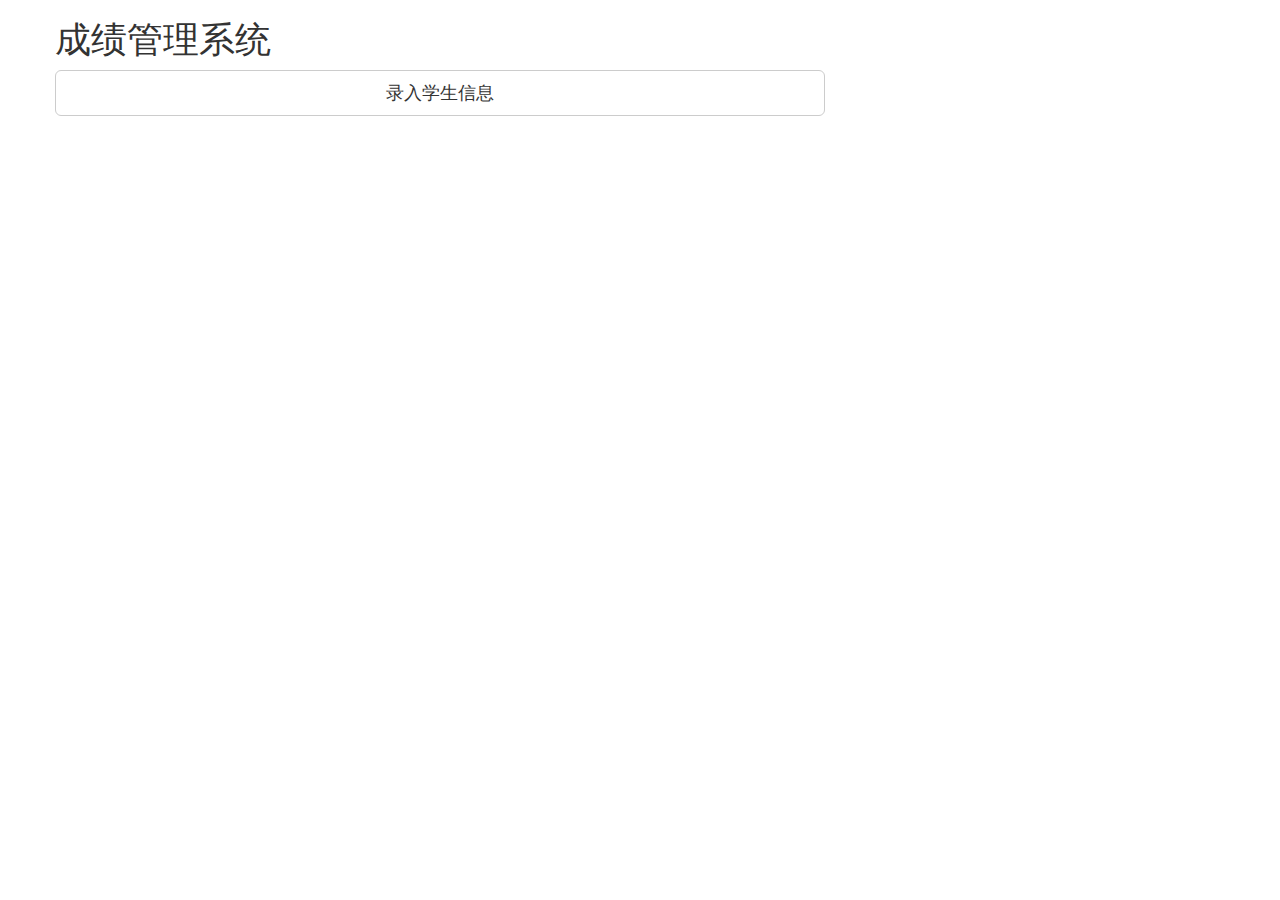
==== index.html @ 88f9819e "step2" ====
<!DOCTYPE html>
<html lang="en">
<head>
    <meta charset="UTF-8">
    <title>成绩管理系统</title>
    <link rel="stylesheet" href="./bootstrap-3.3.7-dist/css/bootstrap.css" />
    <link rel="stylesheet" href="./css/report.css" />
    <script src="./jquery-3.2.1.js"></script>
    <script src="./bootstrap-3.3.7-dist/js/bootstrap.js"></script>
</head>
<body>
    <div class="container">
        <div class="row">
            <h1>成绩管理系统</h1>
        </div>
        <div class="row">
            <div class="row">
                <div class="col-md-8">
                    <a type="button" class="btn btn-default btn-lg btn-block" href="./addstudentinfopage.html">录入学生信息</a>
                </div>
            </div>
        </div>
    </div>
</body>
</html>
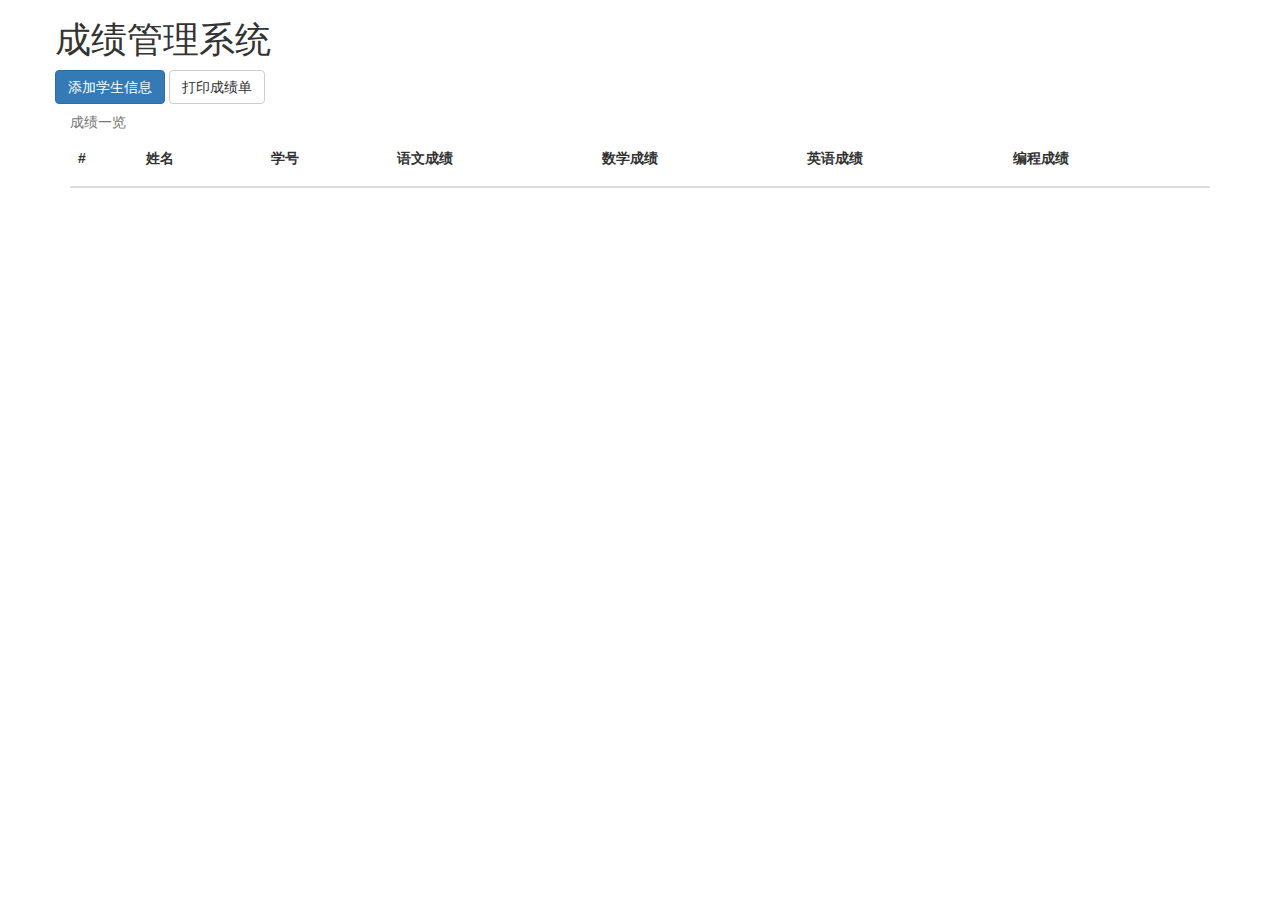
==== commit 339a72c0: "step3" ====
--- a/index.html
+++ b/index.html
@@ -7,16 +7,91 @@
     <link rel="stylesheet" href="./css/report.css" />
     <script src="./jquery-3.2.1.js"></script>
     <script src="./bootstrap-3.3.7-dist/js/bootstrap.js"></script>
+    <script>
+        //localStorage.clear();
+        /*var studentInfoList = [
+            {
+                name : 'Bob',
+                studentID : '123'
+            }
+        ]
+        localStorage.setItem('studentInfoList', JSON.stringify(studentInfoList));*/
+        $(document).ready(function(){
+            $('#addInfoButton').click(function () {
+                $('#addpage').load('addstudentinfopage.html');
+            });
+            $('#printReportButton').click(function () {
+                $('#addpage').load('getIDs.html');
+            })
+            var studentInfoList = JSON.parse(localStorage.getItem('studentInfoList'));
+            if ((studentInfoList == undefined)||(!Object.prototype.toString.call(studentInfoList)=='[object Array]'))
+                studentInfoList = [];
+            for (let studentInfo of studentInfoList) {
+                $('#infotable').append(`
+<tr>
+<th></th>
+<th><p>${studentInfo.name}</p></th>
+<th><p>${studentInfo.studentID}</p></th>
+<th><p>${studentInfo.chinese}</p></th>
+<th><p>${studentInfo.math}</p></th>
+<th><p>${studentInfo.english}</p></th>
+<th><p>${studentInfo.programming}</p></th>
+<th><button class="btn btn-primary" type="submit">修改</button></th>
+<th><button class="btn btn-danger" type="submit">删除</button></th>
+</tr>`);
+            }
+        });
+    </script>
 </head>
 <body>
+    <!标题及功能按钮>
     <div class="container">
         <div class="row">
             <h1>成绩管理系统</h1>
         </div>
         <div class="row">
-            <div class="row">
-                <div class="col-md-8">
-                    <a type="button" class="btn btn-default btn-lg btn-block" href="./addstudentinfopage.html">录入学生信息</a>
+            <button class="btn btn-primary" data-toggle="modal" data-target="#myModal" id="addInfoButton">
+                添加学生信息
+            </button>
+            <button class="btn btn-default" data-toggle="modal" data-target="#myModal" id="printReportButton">
+                打印成绩单
+            </button>
+        </div>
+    </div>
+    <!显示当前localstorage内数据>
+    <div class="container">
+        <table class="table table-hover">
+            <caption>成绩一览</caption>
+            <thead>
+                <tr>
+                    <th><p>#</p></th>
+                    <th><p>姓名</p></th>
+                    <th><p>学号</p></th>
+                    <th><p>语文成绩</p></th>
+                    <th><p>数学成绩</p></th>
+                    <th><p>英语成绩</p></th>
+                    <th><p>编程成绩</p></th>
+                </tr>
+            </thead>
+            <tbody id="infotable">
+
+            </tbody>
+        </table>
+    </div>
+    <div class="modal fade" id="myModal" tabindex="-1" role="dialog" aria-labelledby="myModalLabel" aria-hidden="true">
+        <div class="modal-dialog">
+            <div class="modal-content">
+                <div class="modal-header">
+                    <button type="button" class="close" data-dismiss="modal" aria-hidden="true">
+                        &times;
+                    </button>
+                    <h4 class="modal-title" id="myModalLabel">
+                    </h4>
+                </div>
+                <div class="modal-body">
+                    <div class="container">
+                        <div id="addpage"></div>
+                    </div>
                 </div>
             </div>
         </div>
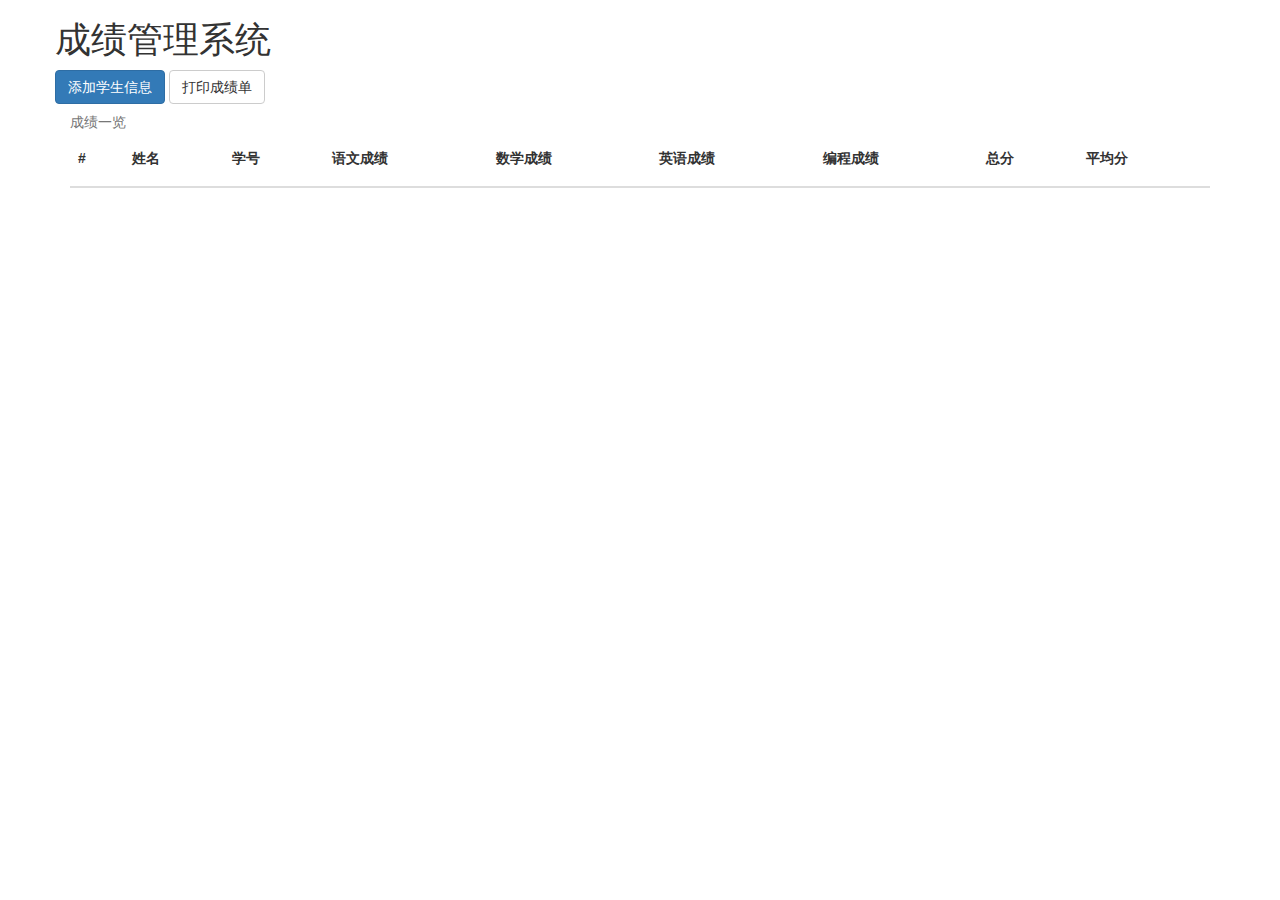
==== commit 4f3678f9: "step3" ====
--- a/index.html
+++ b/index.html
@@ -36,6 +36,8 @@
 <th><p>${studentInfo.math}</p></th>
 <th><p>${studentInfo.english}</p></th>
 <th><p>${studentInfo.programming}</p></th>
+<th><p>${studentInfo.total}</p></th>
+<th><p>${studentInfo.average}</p></th>
 <th><button class="btn btn-primary" type="submit">修改</button></th>
 <th><button class="btn btn-danger" type="submit">删除</button></th>
 </tr>`);
@@ -71,6 +73,8 @@
                     <th><p>数学成绩</p></th>
                     <th><p>英语成绩</p></th>
                     <th><p>编程成绩</p></th>
+                    <th><p>总分</p></th>
+                    <th><p>平均分</p></th>
                 </tr>
             </thead>
             <tbody id="infotable">
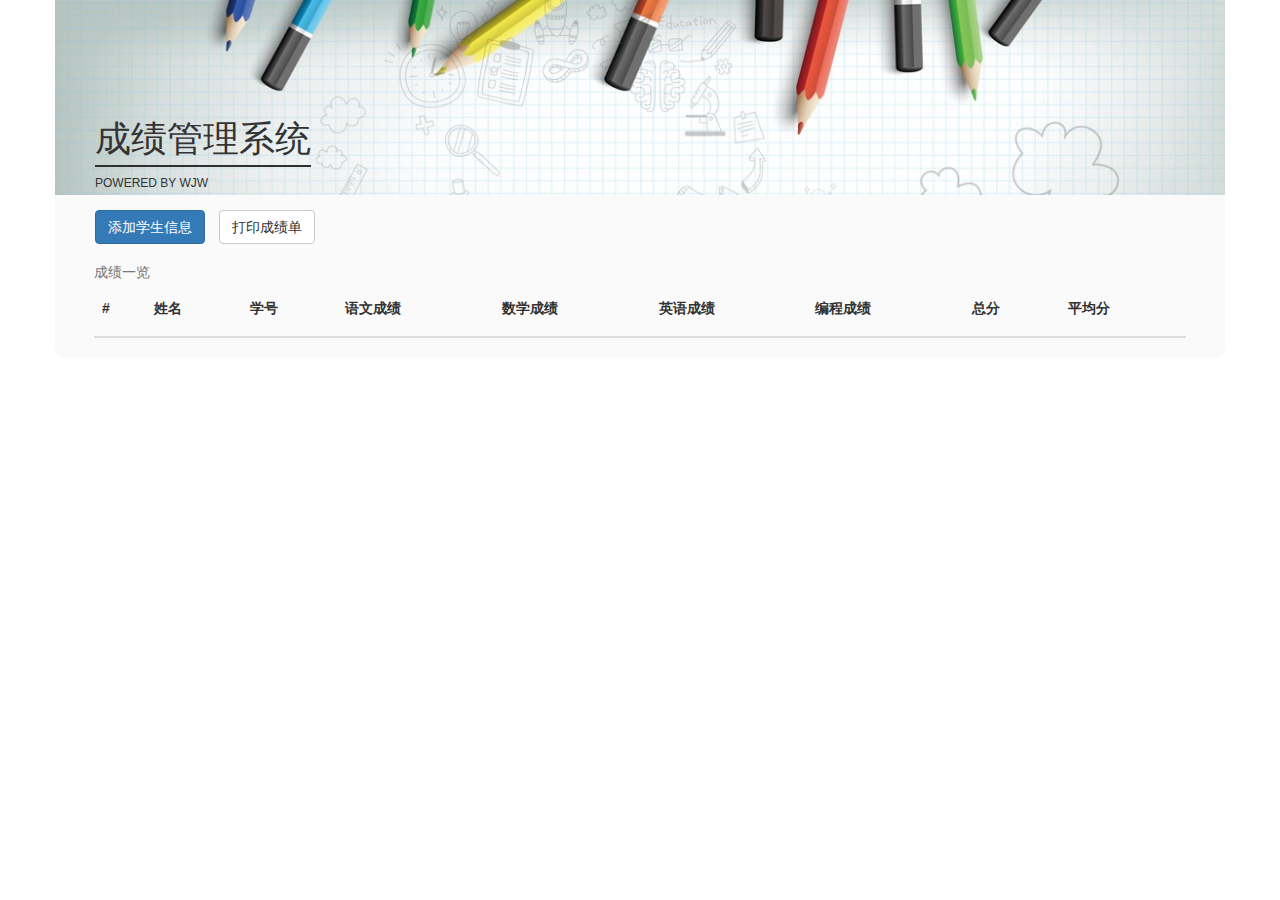
==== commit 6da2a6a0: "css" ====
--- a/index.html
+++ b/index.html
@@ -4,25 +4,19 @@
     <meta charset="UTF-8">
     <title>成绩管理系统</title>
     <link rel="stylesheet" href="./bootstrap-3.3.7-dist/css/bootstrap.css" />
-    <link rel="stylesheet" href="./css/report.css" />
     <script src="./jquery-3.2.1.js"></script>
     <script src="./bootstrap-3.3.7-dist/js/bootstrap.js"></script>
+    <link rel="stylesheet" href="./css/index.css" />
+    <script src="./js/updateInfo.js"></script>
     <script>
         //localStorage.clear();
-        /*var studentInfoList = [
-            {
-                name : 'Bob',
-                studentID : '123'
-            }
-        ]
-        localStorage.setItem('studentInfoList', JSON.stringify(studentInfoList));*/
         $(document).ready(function(){
             $('#addInfoButton').click(function () {
-                $('#addpage').load('addstudentinfopage.html');
+                $('#page').load('./addStudentInfo.html');
             });
             $('#printReportButton').click(function () {
-                $('#addpage').load('getIDs.html');
-            })
+                $('#page').load('./getIDs.html');
+            });
             var studentInfoList = JSON.parse(localStorage.getItem('studentInfoList'));
             if ((studentInfoList == undefined)||(!Object.prototype.toString.call(studentInfoList)=='[object Array]'))
                 studentInfoList = [];
@@ -38,20 +32,25 @@
 <th><p>${studentInfo.programming}</p></th>
 <th><p>${studentInfo.total}</p></th>
 <th><p>${studentInfo.average}</p></th>
-<th><button class="btn btn-primary" type="submit">修改</button></th>
-<th><button class="btn btn-danger" type="submit">删除</button></th>
+<th><button class="btn btn-primary" data-toggle="modal" data-target="#myModal" onclick="popInfoByID(${studentInfo.studentID});$('#page').load('./updateStudentInfo.html');">修改</input></th>
+<th><button class="btn btn-danger" onclick="deleteInfoByID(${studentInfo.studentID});window.location.reload();">删除</input></th>
 </tr>`);
             }
         });
     </script>
 </head>
 <body>
-    <!标题及功能按钮>
-    <div class="container">
-        <div class="row">
-            <h1>成绩管理系统</h1>
+    <div class="container" id="indexContainer">
+        <!标题及功能按钮>
+        <div class="row" id="indexHeader">
+            <img src="./img/head.jpg">
+            <div id="indexHeaderText">
+                <h1 id="headTitle">成绩管理系统</h1>
+                <h6>POWERED BY WJW</h6>
+            </div>
         </div>
-        <div class="row">
+        <!显示当前localstorage内数据>
+        <div class="row" id="headerButton">
             <button class="btn btn-primary" data-toggle="modal" data-target="#myModal" id="addInfoButton">
                 添加学生信息
             </button>
@@ -59,12 +58,10 @@
                 打印成绩单
             </button>
         </div>
-    </div>
-    <!显示当前localstorage内数据>
-    <div class="container">
-        <table class="table table-hover">
-            <caption>成绩一览</caption>
-            <thead>
+        <div class="row" id="scoreTable">
+            <table class="table table-hover">
+                <caption>成绩一览</caption>
+                <thead>
                 <tr>
                     <th><p>#</p></th>
                     <th><p>姓名</p></th>
@@ -76,25 +73,23 @@
                     <th><p>总分</p></th>
                     <th><p>平均分</p></th>
                 </tr>
-            </thead>
-            <tbody id="infotable">
-
-            </tbody>
-        </table>
+                </thead>
+                <tbody id="infotable">
+                </tbody>
+            </table>
+        </div>
     </div>
     <div class="modal fade" id="myModal" tabindex="-1" role="dialog" aria-labelledby="myModalLabel" aria-hidden="true">
         <div class="modal-dialog">
             <div class="modal-content">
                 <div class="modal-header">
-                    <button type="button" class="close" data-dismiss="modal" aria-hidden="true">
+                    <button type="button" class="close" data-dismiss="modal" aria-hidden="true" id="closeButton">
                         &times;
                     </button>
-                    <h4 class="modal-title" id="myModalLabel">
-                    </h4>
                 </div>
                 <div class="modal-body">
-                    <div class="container">
-                        <div id="addpage"></div>
+                    <div class="container" style="overflow: hidden">
+                        <div id="page"></div>
                     </div>
                 </div>
             </div>
--- a/css/index.css
+++ b/css/index.css
@@ -0,0 +1,41 @@
+body {
+    background: #ffffff;
+}
+#indexContainer {
+    background: #fafafa;
+    border-radius: 10px;
+}
+#indexHeader {
+    position: relative;
+    margin-top: 0;
+}
+#indexHeader img {
+    width : 100%;
+    height: 100%;
+}
+#indexHeaderText {
+    position:absolute;
+    z-indent:2;
+    left:40px;
+    top:100px;
+}
+#headTitle {
+    font-family: cursive;
+    padding-bottom: 5px;
+    border-bottom: 2px solid #2f2f2f;
+}
+#headerButton {
+    padding-left: 40px;
+    padding-right: 40px;
+    margin-top: 15px;
+}
+#printReportButton {
+    margin-left: 10px;
+}
+#scoreTable {
+    margin-left: 24px;
+    margin-right: 24px;
+}
+.row {
+    margin-top: 10px;
+}